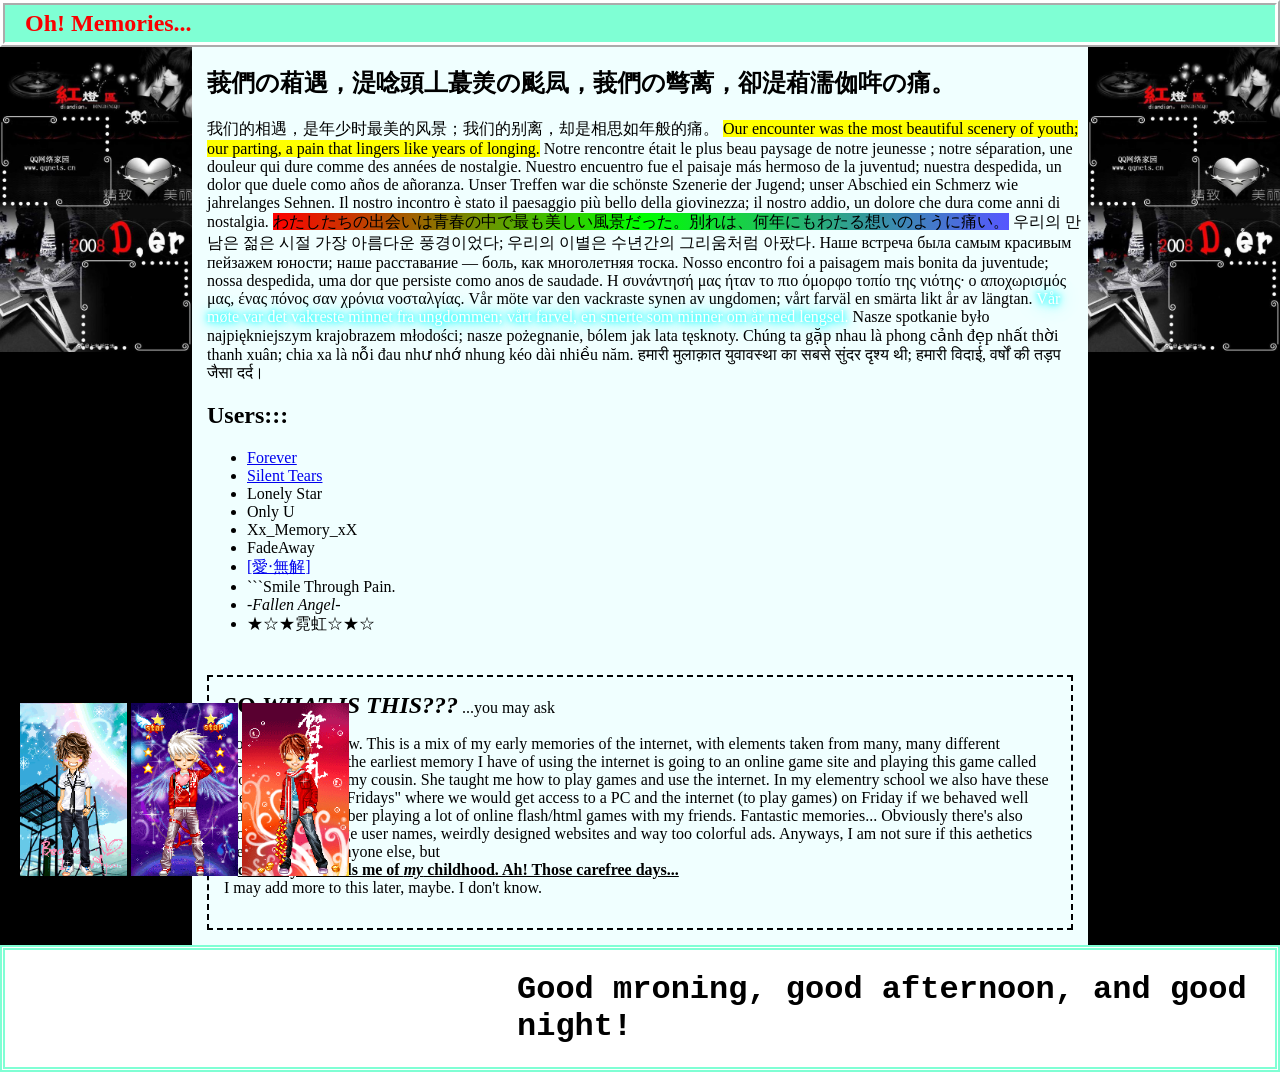
==== project1.html @ 10d04e9f "Add project 1 files" ====
<!DOCTYPE html>
<html lang="en">
<head>
    <meta charset="UTF-8">
    <meta name="viewport" content="width=device-width, initial-scale=1.0">
    <title>My First Memory of the Internet</title>
    <link rel="stylesheet" href="css/style.css">
</head>
<body>
    <!-- <img src="assets/images/qq-space-1-lower.jpg" style="width: 200px; border: 2px solid red;"> -->
    <div class="header">
        <h2 class="title">Oh! Memories...</h2>
    </div>
    <div class="main">
        <img class="ads" src="assets/images/qq-space-1-lower.jpg">
        <div class="content">
            
            <div class="quote">
                <h2 class="rainbow">莪們の葙遇，湜唸頭丄蕞羙の颩凨，莪們の彆蓠，卻湜葙濡侞哖の痛。</h2>
                <p>
                    我们的相遇，是年少时最美的风景；我们的别离，却是相思如年般的痛。
                    <span class="highlight">Our encounter was the most beautiful scenery of youth; our parting, a pain that lingers like years of longing.</span>
                    <span class="blink">Notre rencontre était le plus beau paysage de notre jeunesse ; notre séparation, une douleur qui dure comme des années de nostalgie.</span>
                    Nuestro encuentro fue el paisaje más hermoso de la juventud; nuestra despedida, un dolor que duele como años de añoranza.
                    Unser Treffen war die schönste Szenerie der Jugend; unser Abschied ein Schmerz wie jahrelanges Sehnen.
                    Il nostro incontro è stato il paesaggio più bello della giovinezza; il nostro addio, un dolore che dura come anni di nostalgia.
                    <span class="gradient-bg">わたしたちの出会いは青春の中で最も美しい風景だった。別れは、何年にもわたる想いのように痛い。</span>
                    우리의 만남은 젊은 시절 가장 아름다운 풍경이었다; 우리의 이별은 수년간의 그리움처럼 아팠다.
                    Наше встреча была самым красивым пейзажем юности; наше расставание — боль, как многолетняя тоска.
                    Nosso encontro foi a paisagem mais bonita da juventude; nossa despedida, uma dor que persiste como anos de saudade.
                    Η συνάντησή μας ήταν το πιο όμορφο τοπίο της νιότης· ο αποχωρισμός μας, ένας πόνος σαν χρόνια νοσταλγίας.
                    Vår möte var den vackraste synen av ungdomen; vårt farväl en smärta likt år av längtan.
                    <span class="glow-text">Vår møte var det vakreste minnet fra ungdommen; vårt farvel, en smerte som minner om år med lengsel.</span>
                    Nasze spotkanie było najpiękniejszym krajobrazem młodości; nasze pożegnanie, bólem jak lata tęsknoty.
                    Chúng ta gặp nhau là phong cảnh đẹp nhất thời thanh xuân; chia xa là nỗi đau như nhớ nhung kéo dài nhiều năm.
                    हमारी मुलाक़ात युवावस्था का सबसे सुंदर दृश्य थी; हमारी विदाई, वर्षों की तड़प जैसा दर्द।
                </p>
                <h2>Users:::</h2>
                <ul>
                    <li><a href="https://www.google.com/search?q=Forever">
                        Forever</a></li>
                    <li><a href="https://youtu.be/dQw4w9WgXcQ?si=LmxPVDrJ2x6jCS2u">
                        Silent Tears</a></li>
                    <li>Lonely Star</li>
                    <li>Only U</li>
                    <li>Xx_Memory_xX</li>
                    <li>FadeAway</li>
                    <li><a href="https://www.google.com/search?q=%5B%E6%84%9B%E2%80%A7%E7%84%A1%E8%A7%A3%5D">
                        [愛‧無解]</a></li>
                    <li>```Smile Through Pain.</li>
                    <li><i>-Fallen Angel-</i></li>
                    <li>★☆★霓虹☆★☆</li>
                </ul>
            </div>
            <div class="reflection">
                <h2 class="reflection-title">SO <b><i>WHAT IS THIS???</i></b></h2> <p class="inline">...you may ask</p>
                <p> Honetly I don't know. This is a mix of my early memories of the internet, with elements taken from many, many different websites. 
                    I believe the earliest memory I have of using the internet is going to an online game site and playing this game called 
                    Mole's World with my cousin. She taught me how to play games and use the internet. In my elementry school we also have these events 
                    called "Fun Fridays" where we would get access to a PC and the internet (to play games) on Friday if we behaved well that week. 
                    I remember playing a lot of online flash/html games with my friends. Fantastic memories... Obviously there's also those forums strange user names, weirdly designed 
                    websites and way too colorful ads. Anyways, I am not sure if this aethetics feels nostalgic to anyone else, but <br>
                    <b>it <u>certainly reminds me of <span class="rainbow"><i>my</i> childhood. Ah! Those carefree days... </span></u></b> <br>
                    I may add more to this later, maybe. I don't know.
                </p>
            </div>
        </div>
        <img class="ads" src="assets/images/qq-space-1-lower.jpg">
    </div>
    <div class="aside">
        <div class="avatars">
            <img class="avatar" src="assets/images/qq-avatar-1.gif">
            <img class="avatar" src="assets/images/qq-avatar-2.gif">
            <img class="avatar" src="assets/images/qq-avatar-3.gif">
        </div>
    </div>
    <div class="footer">
        <h1>Good mroning, good afternoon, and good night!</h1>
    </div>
</body>
</html>
---- css/style.css ----
@keyframes rainbow {
    0% { color: red; }
    25% { color: orange; }
    50% { color: yellow; }
    75% { color: green; }
    100% { color: blue; }
}

@keyframes blink {
    50% { color: transparent }
}

.rainbow {
    animation: rainbow 2s linear infinite;
}

.blink {
    animation: blink 0.7s step-end infinite;
}

body {
    margin: 0;
}

.quote {
    font-family: "FangSong", "仿宋", serif, "Impact", sans-serif;
    padding-left: 15px;
}

.glow-text {
    color: #fff;
    text-shadow: 0 0 5px #0ff, 0 0 10px #0ff, 0 0 20px #0ff;
}

.gradient-bg {
    background: linear-gradient(to right, #f00, #0f0, rgb(86, 86, 255));
}

.highlight {
    background-color: yellow;
}

.title {
    background-color: aquamarine;
    color: rgb(250, 0, 0);
    margin: 0;
    padding-left: 20px;
    padding-top: 5px;
    padding-bottom: 5px;
    font-family: "FangSong", "仿宋", serif, "Impact", sans-serif;
    border: 5px ridge white;
}

.main {
    display: flex;
    background-color: black;
    justify-content: space-between;
    align-items: flex-start;
}

.content {
    background-color: azure;
    width: 70%;
    height: 100%;
}

.footer {
    border: 5px double aquamarine;
    font-family: 'Courier New', Courier, monospace;
    padding-left: 40%;
}

.ads {
    width: 15%;
    vertical-align: top;
}

.avatars {
    position: fixed;
    bottom: 20px;
    left: 20px;
}

.avatar {
    width: 25%;
}

.avatars:hover {
    opacity: 30%;
}

.reflection-title {
    display: inline;
}

.reflection {
    margin: 40px 15px 15px 15px;
    font-family: "FangSong", "仿宋", serif, "Impact", sans-serif;
    padding: 15px;
    border: 2px dashed black;
}

.inline {
    display: inline;
}
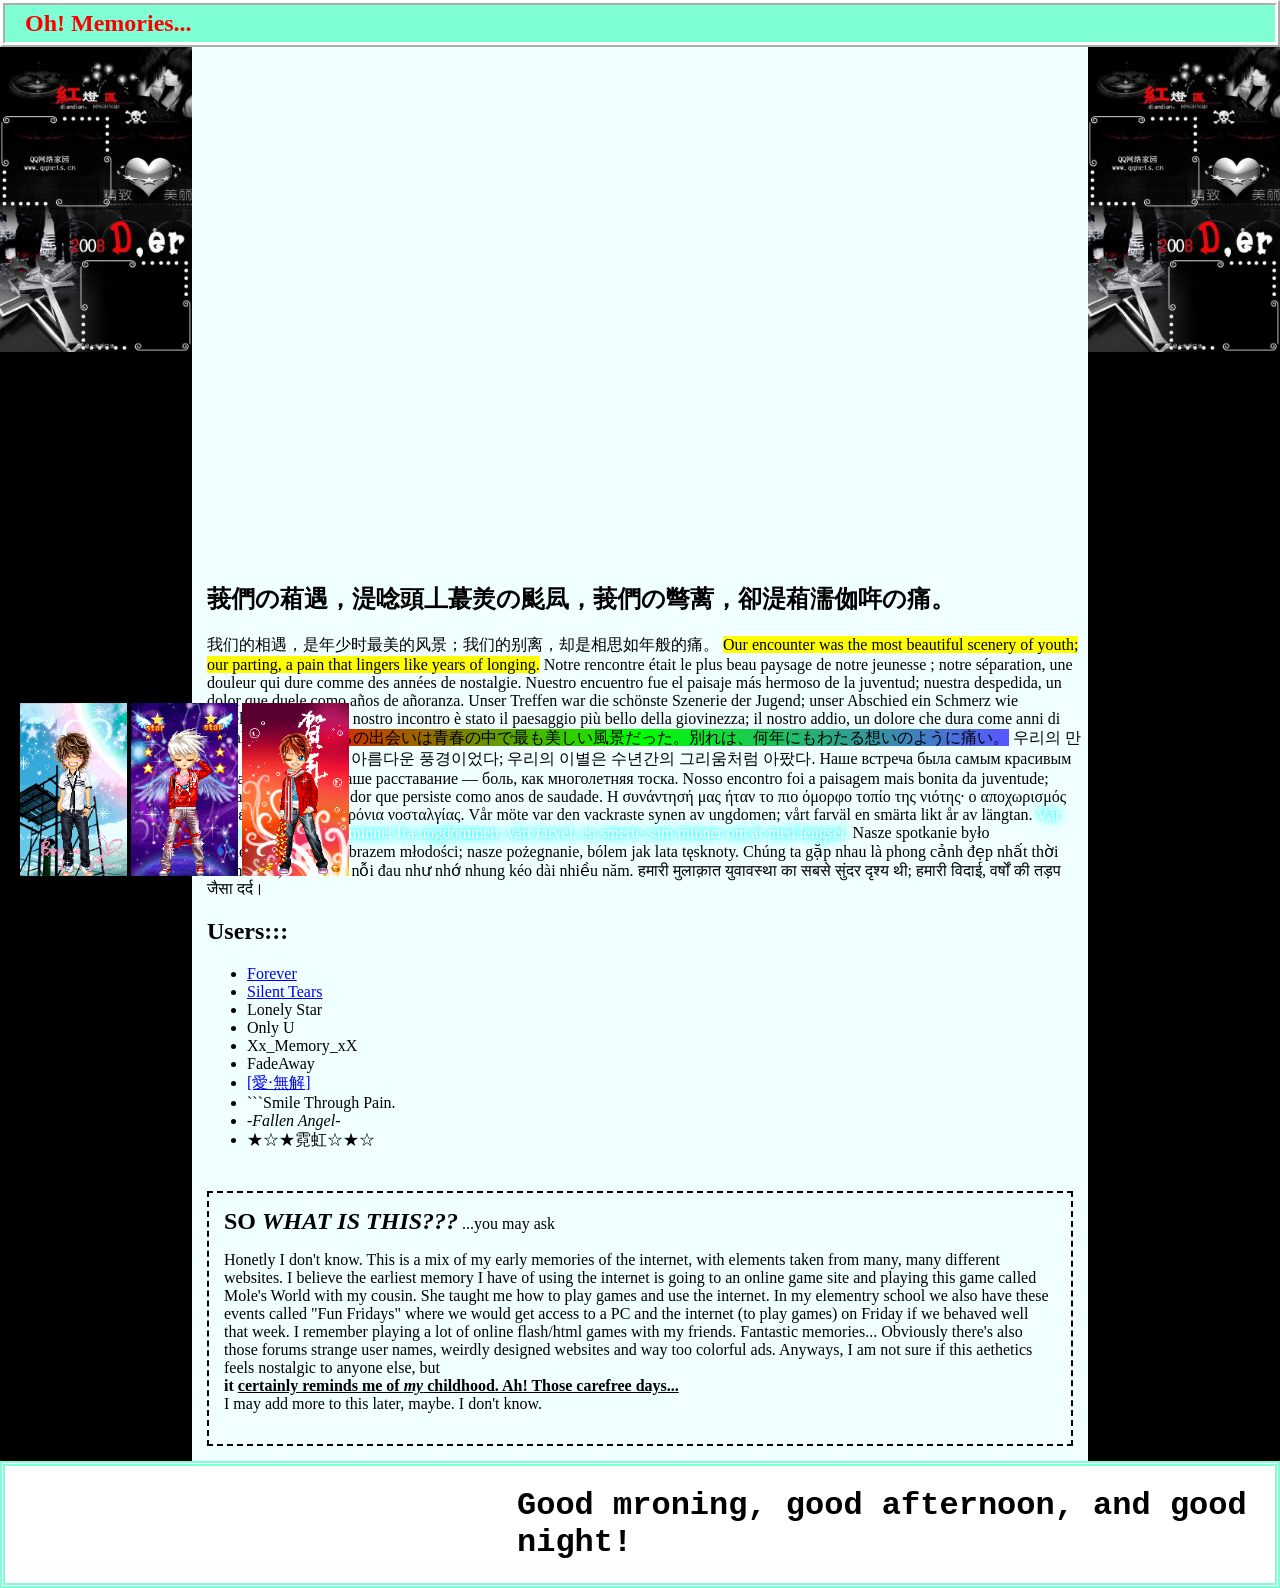
==== commit 82ff817e: "Add media" ====
--- a/project1.html
+++ b/project1.html
@@ -4,7 +4,7 @@
     <meta charset="UTF-8">
     <meta name="viewport" content="width=device-width, initial-scale=1.0">
     <title>My First Memory of the Internet</title>
-    <link rel="stylesheet" href="css/style.css">
+    <link rel="stylesheet" href="css/project1.css">
 </head>
 <body>
     <!-- <img src="assets/images/qq-space-1-lower.jpg" style="width: 200px; border: 2px solid red;"> -->
@@ -14,6 +14,12 @@
     <div class="main">
         <img class="ads" src="assets/images/qq-space-1-lower.jpg">
         <div class="content">
+            <iframe class="newyearvid"
+                src="https://www.youtube.com/embed/qKfuMPN23dE?si=s9LcF4-LdN-_XCtr&autoplay=1&mute=1" 
+                title="YouTube video player" frameborder="0"
+                allow="accelerometer; autoplay; clipboard-write; encrypted-media; gyroscope; picture-in-picture; web-share"
+                referrerpolicy="strict-origin-when-cross-origin">
+            </iframe>
             
             <div class="quote">
                 <h2 class="rainbow">莪們の葙遇，湜唸頭丄蕞羙の颩凨，莪們の彆蓠，卻湜葙濡侞哖の痛。</h2>
@@ -73,6 +79,12 @@
             <img class="avatar" src="assets/images/qq-avatar-2.gif">
             <img class="avatar" src="assets/images/qq-avatar-3.gif">
         </div>
+        <iframe class="asidevid"
+            src="https://www.youtube.com/embed/YTRHBA7Ld0k?si=YGD_YvQn9c3loocr&autoplay=1&mute=1"
+            title="YouTube video player" frameborder="0"
+            allow="accelerometer; autoplay; clipboard-write; encrypted-media; gyroscope; picture-in-picture; web-share"
+            referrerpolicy="strict-origin-when-cross-origin">
+        </iframe>
     </div>
     <div class="footer">
         <h1>Good mroning, good afternoon, and good night!</h1>
--- a/css/project1.css
+++ b/css/project1.css
@@ -0,0 +1,118 @@
+@keyframes rainbow {
+    0% { color: red; }
+    25% { color: orange; }
+    50% { color: yellow; }
+    75% { color: green; }
+    100% { color: blue; }
+}
+
+@keyframes blink {
+    50% { color: transparent }
+}
+
+.rainbow {
+    animation: rainbow 2s linear infinite;
+}
+
+.blink {
+    animation: blink 0.7s step-end infinite;
+}
+
+body {
+    margin: 0;
+}
+
+.quote {
+    font-family: "FangSong", "仿宋", serif, "Impact", sans-serif;
+    padding-left: 15px;
+}
+
+.glow-text {
+    color: #fff;
+    text-shadow: 0 0 5px #0ff, 0 0 10px #0ff, 0 0 20px #0ff;
+}
+
+.gradient-bg {
+    background: linear-gradient(to right, #f00, #0f0, rgb(86, 86, 255));
+}
+
+.highlight {
+    background-color: yellow;
+}
+
+.title {
+    background-color: aquamarine;
+    color: rgb(250, 0, 0);
+    margin: 0;
+    padding-left: 20px;
+    padding-top: 5px;
+    padding-bottom: 5px;
+    font-family: "FangSong", "仿宋", serif, "Impact", sans-serif;
+    border: 5px ridge white;
+}
+
+.main {
+    display: flex;
+    background-color: black;
+    justify-content: space-between;
+    align-items: flex-start;
+}
+
+.content {
+    background-color: azure;
+    width: 70%;
+    height: 100%;
+}
+
+.footer {
+    border: 5px double aquamarine;
+    font-family: 'Courier New', Courier, monospace;
+    padding-left: 40%;
+}
+
+.ads {
+    width: 15%;
+    vertical-align: top;
+}
+
+.avatars {
+    position: fixed;
+    bottom: 20px;
+    left: 20px;
+}
+
+.avatar {
+    width: 25%;
+}
+
+.avatars:hover {
+    opacity: 30%;
+}
+
+.asidevid {
+    position: fixed;
+    bottom: 180px;
+    left: 20px;
+    width: 20vw;
+    height: 11vw;
+}
+
+.newyearvid {
+    width: 100%;
+    height: 40vw;
+}
+
+.reflection-title {
+    display: inline;
+}
+
+.reflection {
+    margin: 40px 15px 15px 15px;
+    font-family: "FangSong", "仿宋", serif, "Impact", sans-serif;
+    padding: 15px;
+    border: 2px dashed black;
+}
+
+.inline {
+    display: inline;
+}
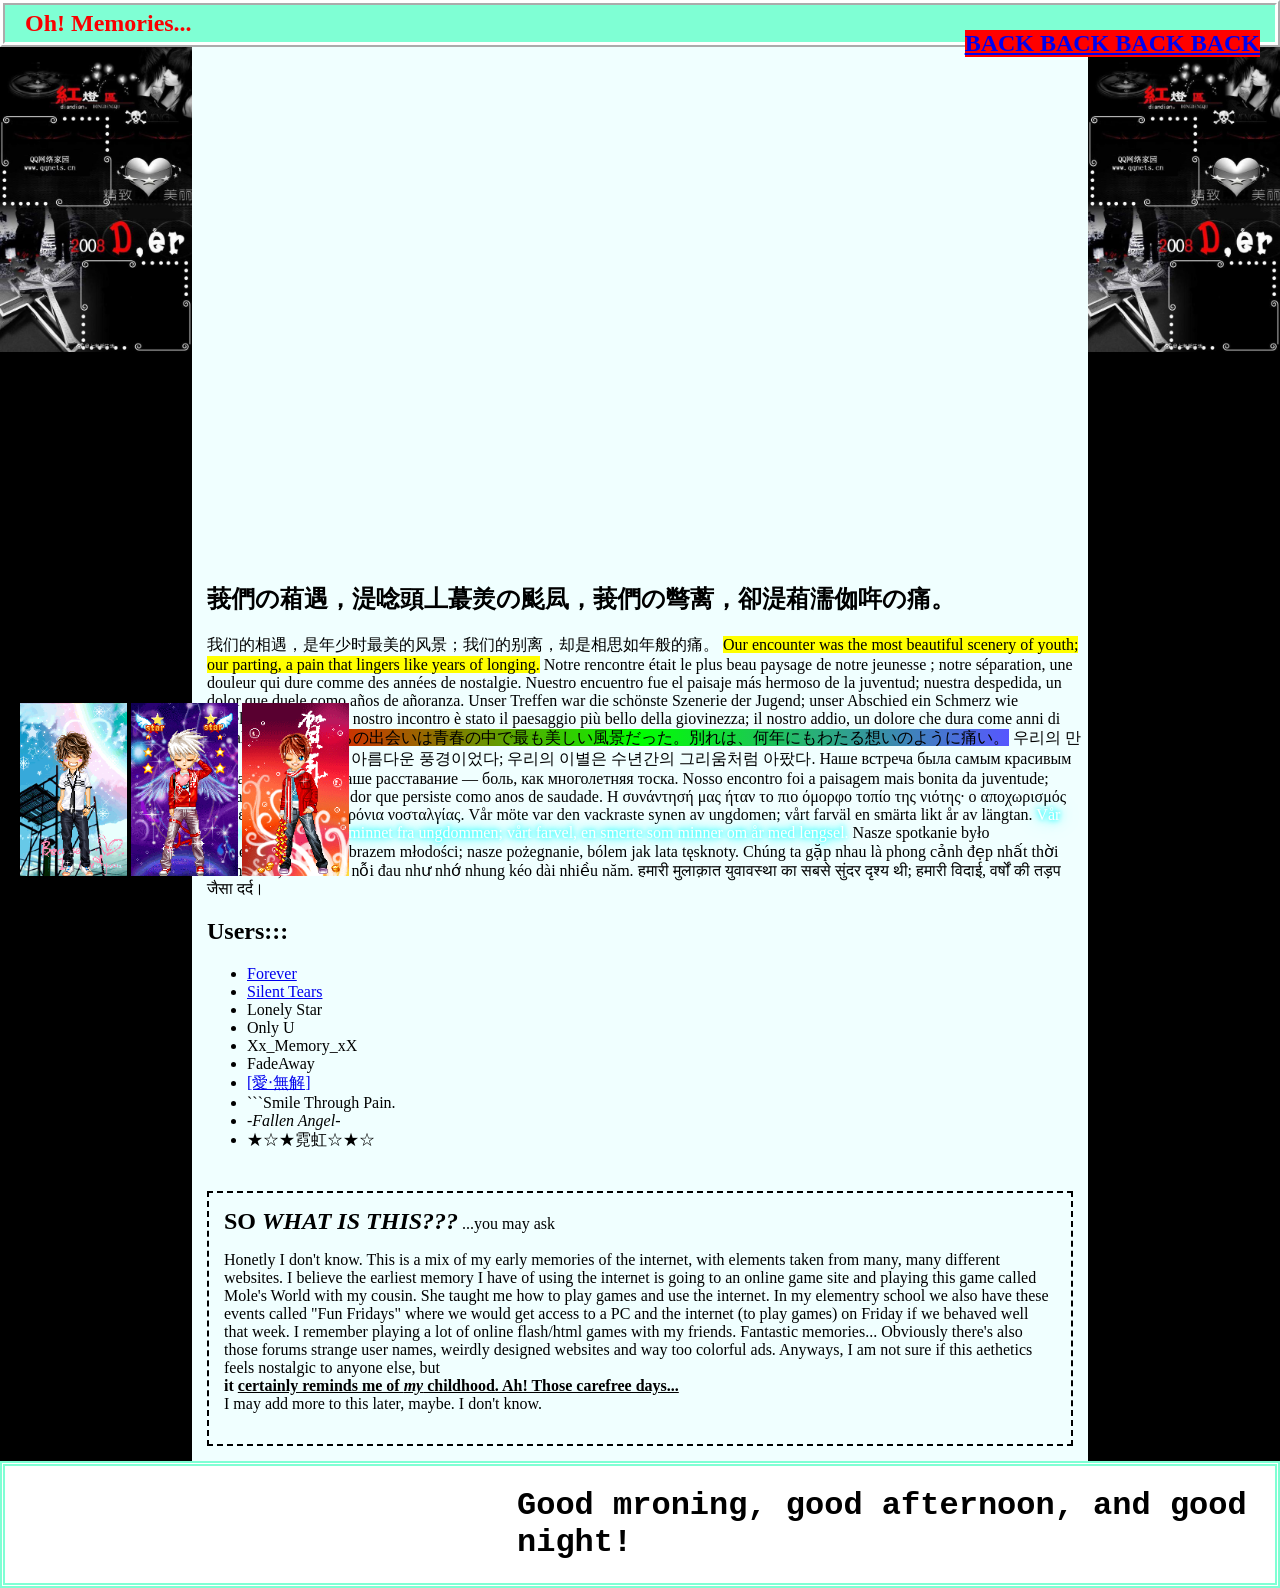
==== commit 818fae0f: "add link to old page" ====
--- a/project1.html
+++ b/project1.html
@@ -85,6 +85,11 @@
             allow="accelerometer; autoplay; clipboard-write; encrypted-media; gyroscope; picture-in-picture; web-share"
             referrerpolicy="strict-origin-when-cross-origin">
         </iframe>
+        <h2 class="back">
+            <a href="https://gemini-220.github.io/MyFirstMemoryOfTheInternet/">
+                BACK BACK BACK BACK
+            </a>
+        </h2>
     </div>
     <div class="footer">
         <h1>Good mroning, good afternoon, and good night!</h1>
--- a/css/project1.css
+++ b/css/project1.css
@@ -85,7 +85,7 @@
     width: 25%;
 }
 
-.avatars:hover {
+.avatar:hover {
     opacity: 30%;
 }
 
@@ -95,6 +95,13 @@
     left: 20px;
     width: 20vw;
     height: 11vw;
+}
+
+.back {
+    position: fixed;
+    top: 10px;
+    right: 20px;
+    background-color: red;
 }
 
 .newyearvid {
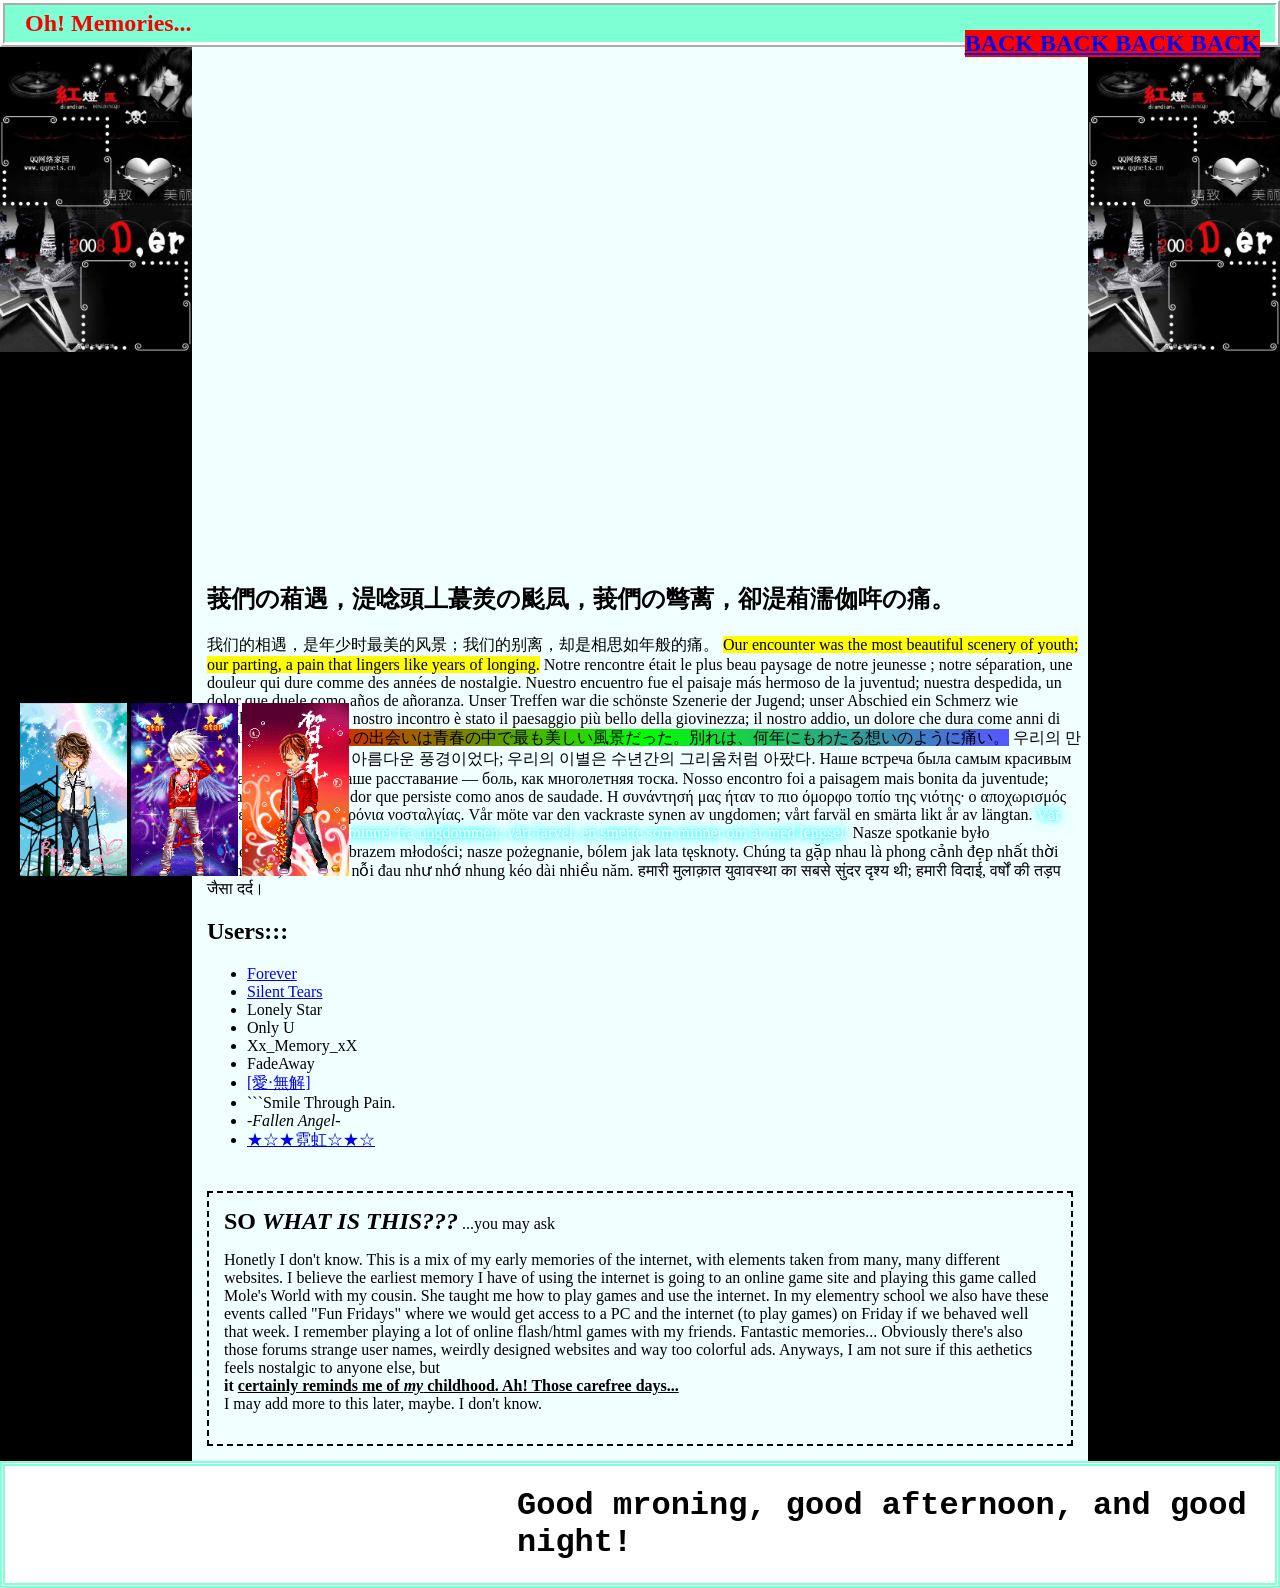
==== commit 9f65c65b: "add broken link" ====
--- a/project1.html
+++ b/project1.html
@@ -55,7 +55,8 @@
                         [愛‧無解]</a></li>
                     <li>```Smile Through Pain.</li>
                     <li><i>-Fallen Angel-</i></li>
-                    <li>★☆★霓虹☆★☆</li>
+                    <li><a href="http://the.lost.2000">
+                        ★☆★霓虹☆★☆</a></li>
                 </ul>
             </div>
             <div class="reflection">
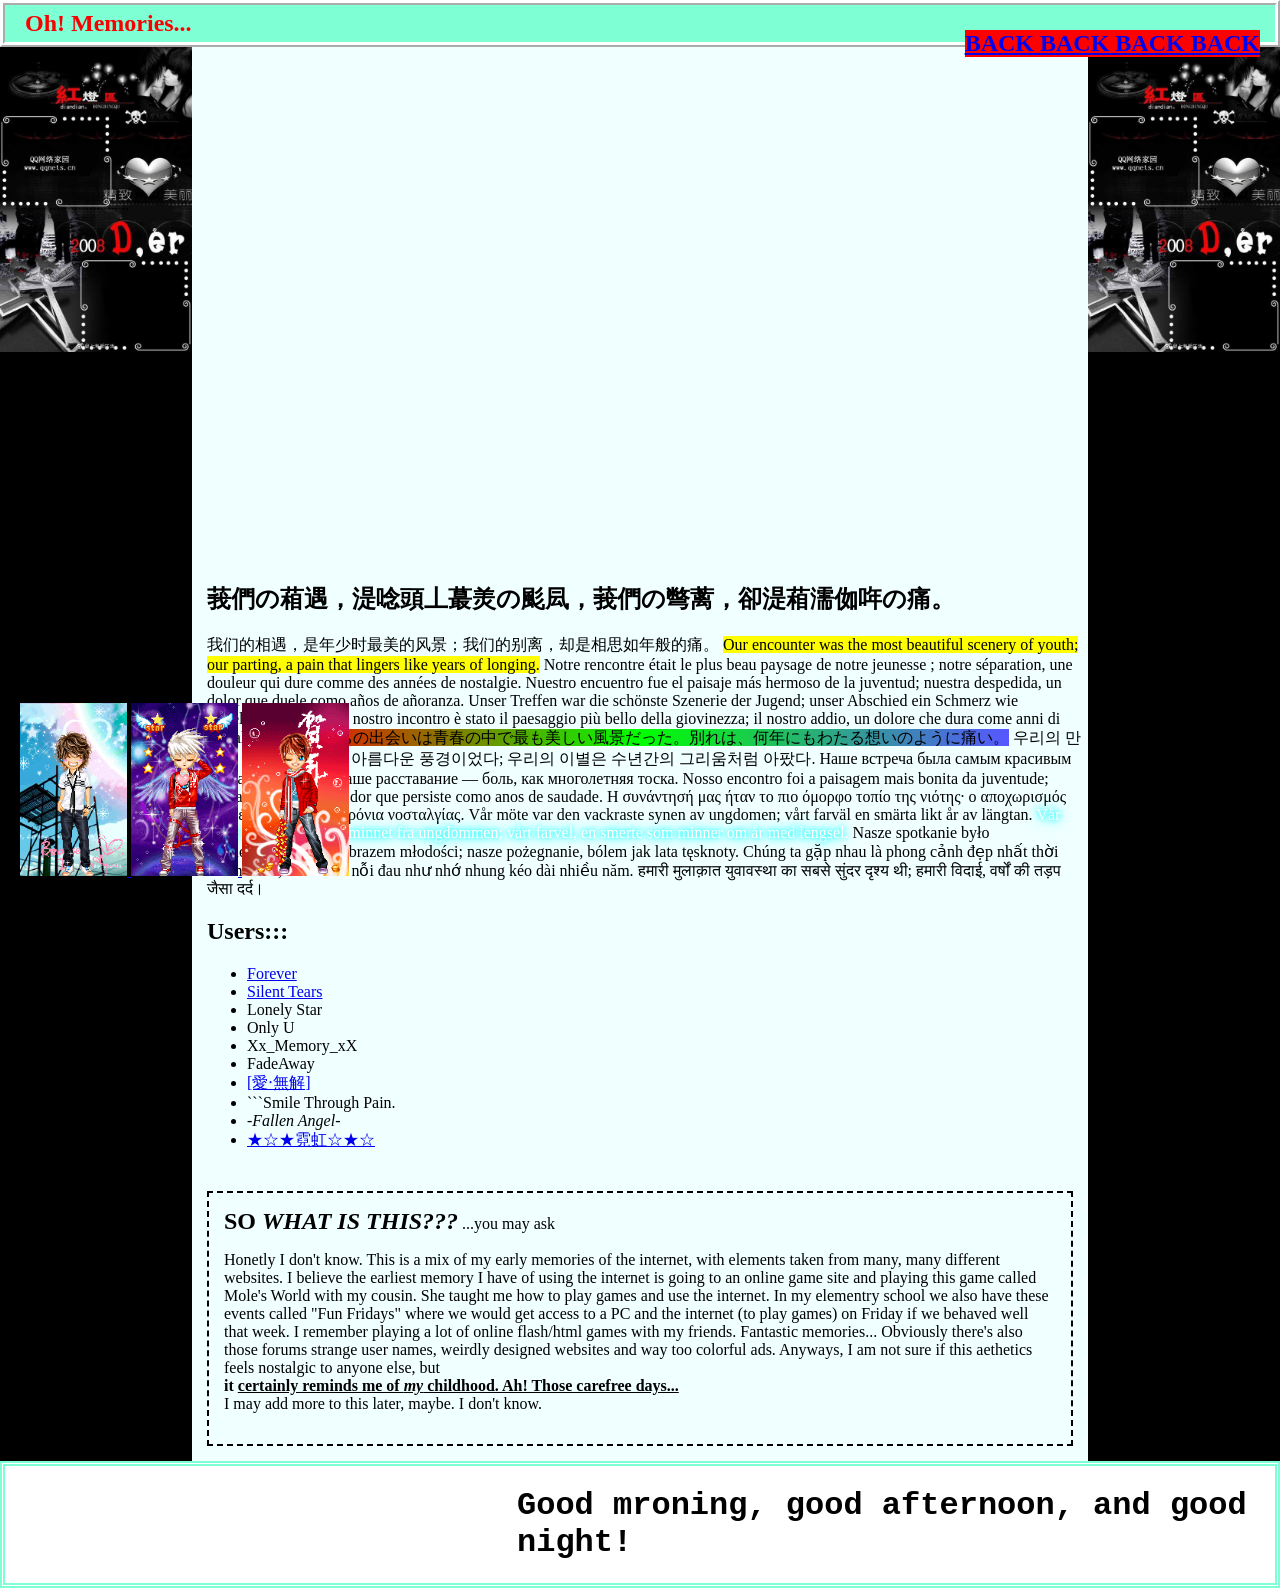
==== commit f0c070e7: "add unintuitive links" ====
--- a/project1.html
+++ b/project1.html
@@ -76,9 +76,15 @@
     </div>
     <div class="aside">
         <div class="avatars">
-            <img class="avatar" src="assets/images/qq-avatar-1.gif">
-            <img class="avatar" src="assets/images/qq-avatar-2.gif">
-            <img class="avatar" src="assets/images/qq-avatar-3.gif">
+            <a href="https://theoldnet.com/get?url=nintendo.com&year=1996&scripts=false&decode=false">
+                <img class="avatar" src="assets/images/qq-avatar-1.gif">
+            </a>
+            <a href="https://www.ytmnd.com/">
+                <img class="avatar" src="assets/images/qq-avatar-2.gif">
+            </a>
+            <a href="https://theoldnet.com/">
+                <img class="avatar" src="assets/images/qq-avatar-3.gif">
+            </a>
         </div>
         <iframe class="asidevid"
             src="https://www.youtube.com/embed/YTRHBA7Ld0k?si=YGD_YvQn9c3loocr&autoplay=1&mute=1"
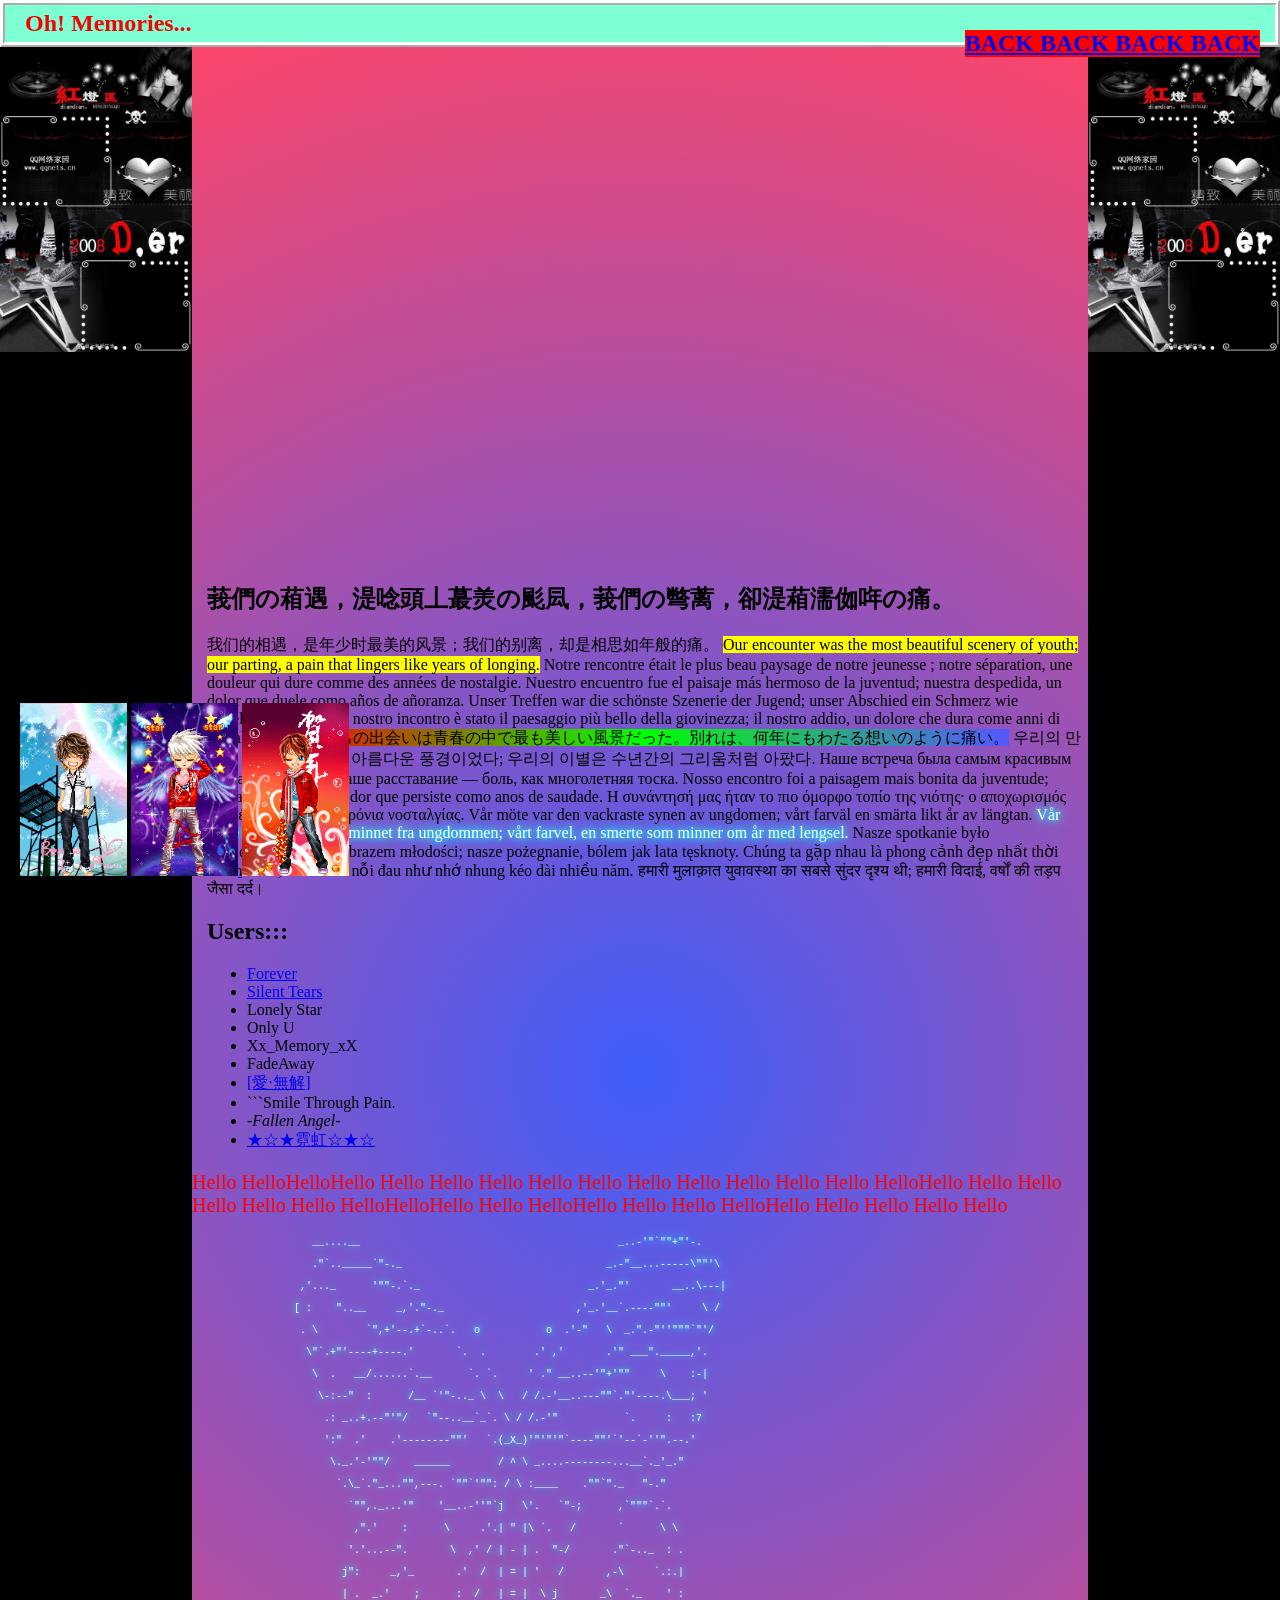
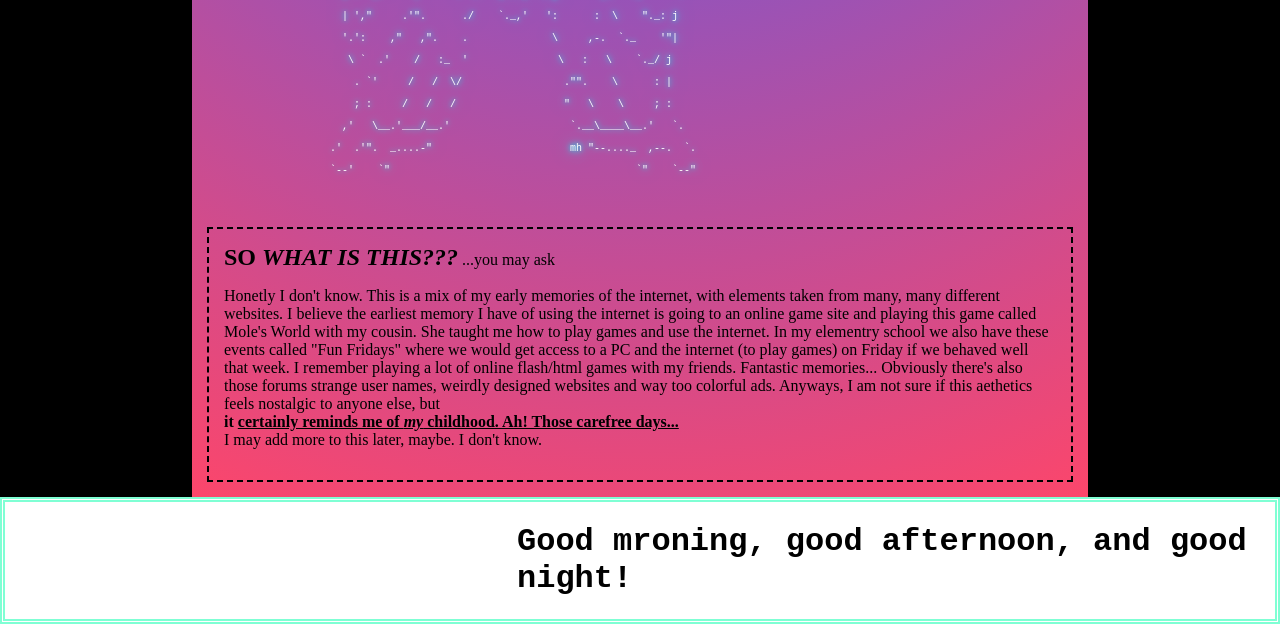
==== commit 005a699b: "add gradient background" ====
--- a/project1.html
+++ b/project1.html
@@ -59,6 +59,50 @@
                         ★☆★霓虹☆★☆</a></li>
                 </ul>
             </div>
+            <div class="random">
+                <p class="randomtexts">
+                    Hello HelloHelloHello Hello Hello
+                    <span class="randomtext1">Hello</span>
+                    Hello Hello
+                    <span class="randomtext2">Hello</span>
+                    <span class="randomtext3">Hello Hello</span>
+                    Hello Hello HelloHello
+                    <span class="randomtext4">Hello</span>
+                    <span class="randomtext3">Hello Hello</span>
+                    Hello Hello HelloHelloHello Hello HelloHello
+                    Hello Hello HelloHello
+                    <span class="randomtext1">Hello</span>
+                    Hello Hello
+                    <span class="randomtext2">Hello</span>
+                </p>
+                <pre class="ascii-art glow-text">
+                    __....__                                           _..-'"`""+"'-.<br>
+                    ."`.._____`"-._                                  _.-"__...-----\""'\<br>
+                  ,'..._      '""-.`._                            _.'_."'       __..\---|<br>
+                 [ :    "..__     _,'."-._                      ,'_.'__`.----""'     \ /<br>
+                  . \        `",+'--.+`-..`.   o           o  .'-"   \  _.".-"''"""`"'/<br>
+                   \"`.+"'----+----.'       `.  .        .' ,'       .'" ___"._____,'.<br>
+                    \  .   __/......`.__      `. `.     ' ." __..--'"+'""     \    :-|<br>
+                     \-:--"  :      /__ `'"-.._ \  \   / /.-'__..---""`."'----.\___; '<br>
+                      .: _..+.--"'"/   `"--..__`_`. \ / /.-'"           `.     :   :7<br>
+                      ':"  .'    .'--------""'   `.(_X_)'"'"'"`----""'`'--`-''".--.'<br>
+                       \._.'-'""/    ______        / ^ \ _....--------...__`._'_."<br>
+                        `.\_`."_..."",---. `""`'"": / \ :____    .""`"._   "-."<br>
+                          `"",._...'"    '__..-''"`j   \'.   `"-;      ,`"""`.`.<br>
+                           ,".'    :      \     .'.| " |\ `.   /       `      \ \<br>
+                          '.'...--".       \  ,' / | - | .  "-/       ."`-.._  : .<br>
+                         j":     _,'_       .'  /  | = | '   /       ,-\     `.:.|<br>
+                         | .  _.'    ;      :  /   | = |  \ j       _\  `._    ' :<br>
+                         | ',"     .'".      ./    `._,'   ':      :  \    "._: j<br>
+                         '.':    ,"   ,".    .              \     ,-.  `._    '"|<br>
+                          \ `  .'    /   :_  '               \   :   \    `._/ j<br>
+                           . `'     /   /  \/                 ."".    \      : |<br>
+                           ; :     /   /   /                  "   \    \     ; :<br>
+                         ,'   \__.'___/__.'                    `.__\____\__.'   `.<br>
+                       .'  .'".  _....-"                       mh "--...._  ,--.  `.<br>
+                       `--'    `"                                         `"    `--"
+                </pre>
+            </div>
             <div class="reflection">
                 <h2 class="reflection-title">SO <b><i>WHAT IS THIS???</i></b></h2> <p class="inline">...you may ask</p>
                 <p> Honetly I don't know. This is a mix of my early memories of the internet, with elements taken from many, many different websites. 
--- a/css/project1.css
+++ b/css/project1.css
@@ -59,7 +59,8 @@
 }
 
 .content {
-    background-color: azure;
+    background: #3F5EFB;
+    background: radial-gradient(circle, rgba(63, 94, 251, 1) 0%, rgba(252, 70, 107, 1) 100%);
     width: 70%;
     height: 100%;
 }
@@ -122,4 +123,14 @@
 
 .inline {
     display: inline;
+}
+
+.random {
+    color: red;
+    font-size: 20px;
+}
+
+.ascii-art {
+    color: white;
+    font-size: 10px;
 }
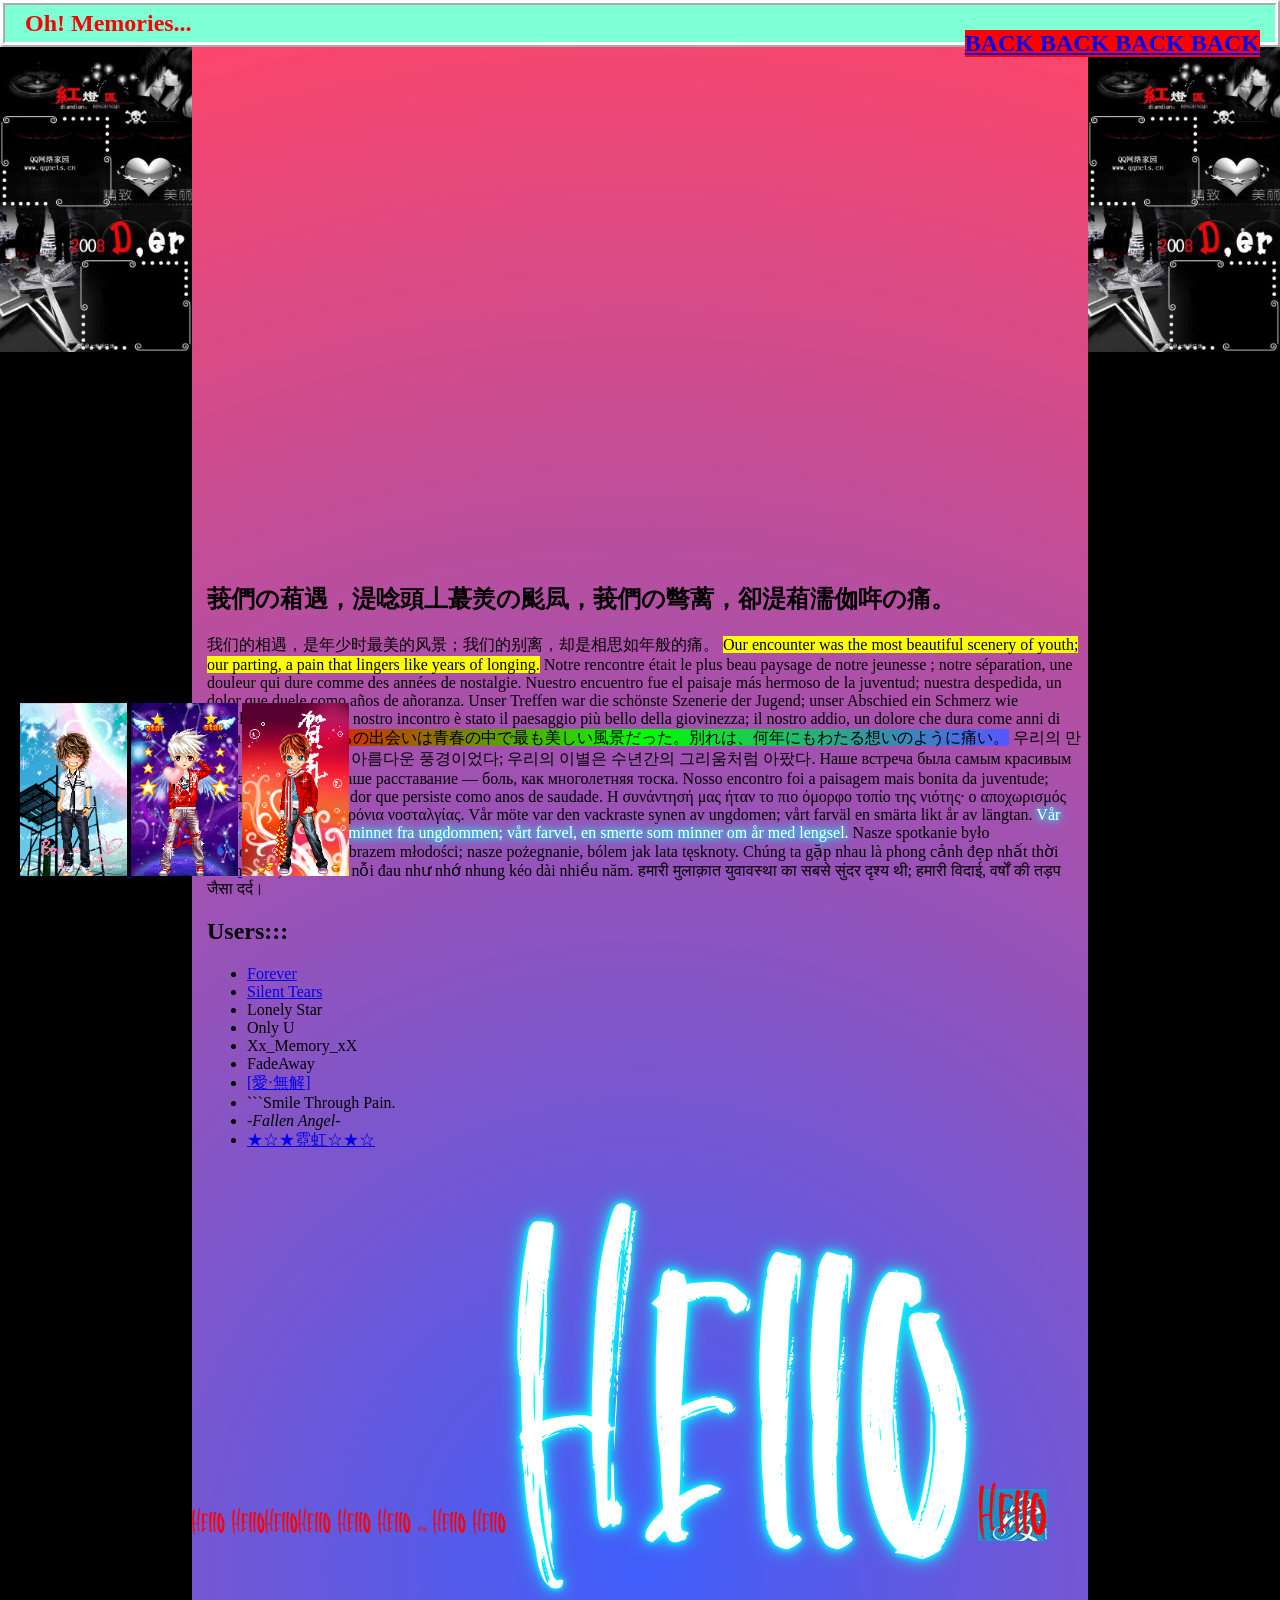
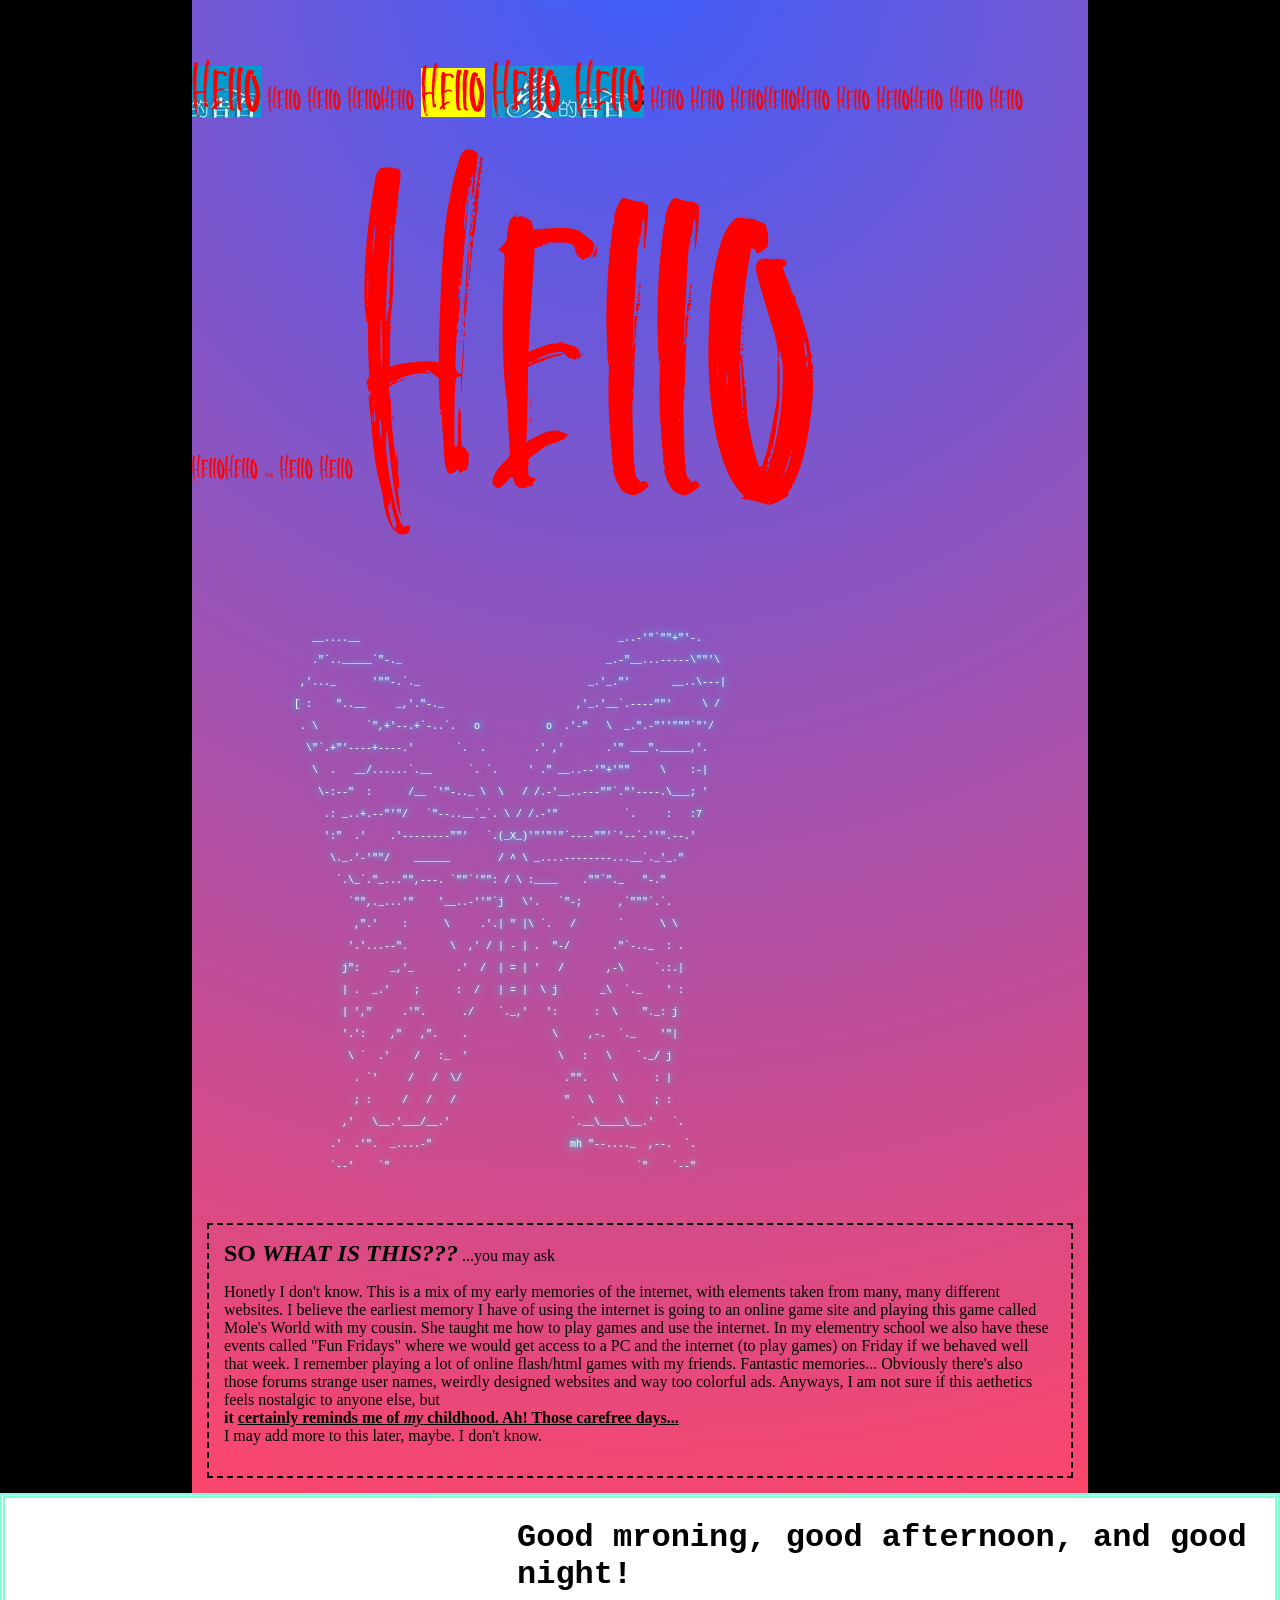
==== commit 6787d7d7: "add random text" ====
--- a/project1.html
+++ b/project1.html
@@ -64,10 +64,10 @@
                     Hello HelloHelloHello Hello Hello
                     <span class="randomtext1">Hello</span>
                     Hello Hello
-                    <span class="randomtext2">Hello</span>
+                    <span class="randomtext2 glow-text">Hello</span>
                     <span class="randomtext3">Hello Hello</span>
                     Hello Hello HelloHello
-                    <span class="randomtext4">Hello</span>
+                    <span class="randomtext4 highlight">Hello</span>
                     <span class="randomtext3">Hello Hello</span>
                     Hello Hello HelloHelloHello Hello HelloHello
                     Hello Hello HelloHello
--- a/css/project1.css
+++ b/css/project1.css
@@ -1,3 +1,8 @@
+@font-face {
+    font-family: custom-font;
+    src: url("../assets/fonts/Russed.ttf");
+}
+
 @keyframes rainbow {
     0% { color: red; }
     25% { color: orange; }
@@ -130,6 +135,29 @@
     font-size: 20px;
 }
 
+.randomtexts {
+    font-family: custom-font, sans-serif;
+    font-size: 30px;
+}
+
+.randomtext1 {
+    font-size: 7px;
+}
+
+.randomtext2 {
+    font-size: 34vw
+}
+
+.randomtext3 {
+    font-size: 5vw;
+    background-image: url(../assets/images/2000s-ad-1.jpg);
+}
+
+.randomtext4 {
+    font-size: 200%;
+    background-color: radial-gradient(circle,rgba(238, 174, 202, 1) 0%, rgba(148, 187, 233, 1) 100%);
+}
+
 .ascii-art {
     color: white;
     font-size: 10px;
